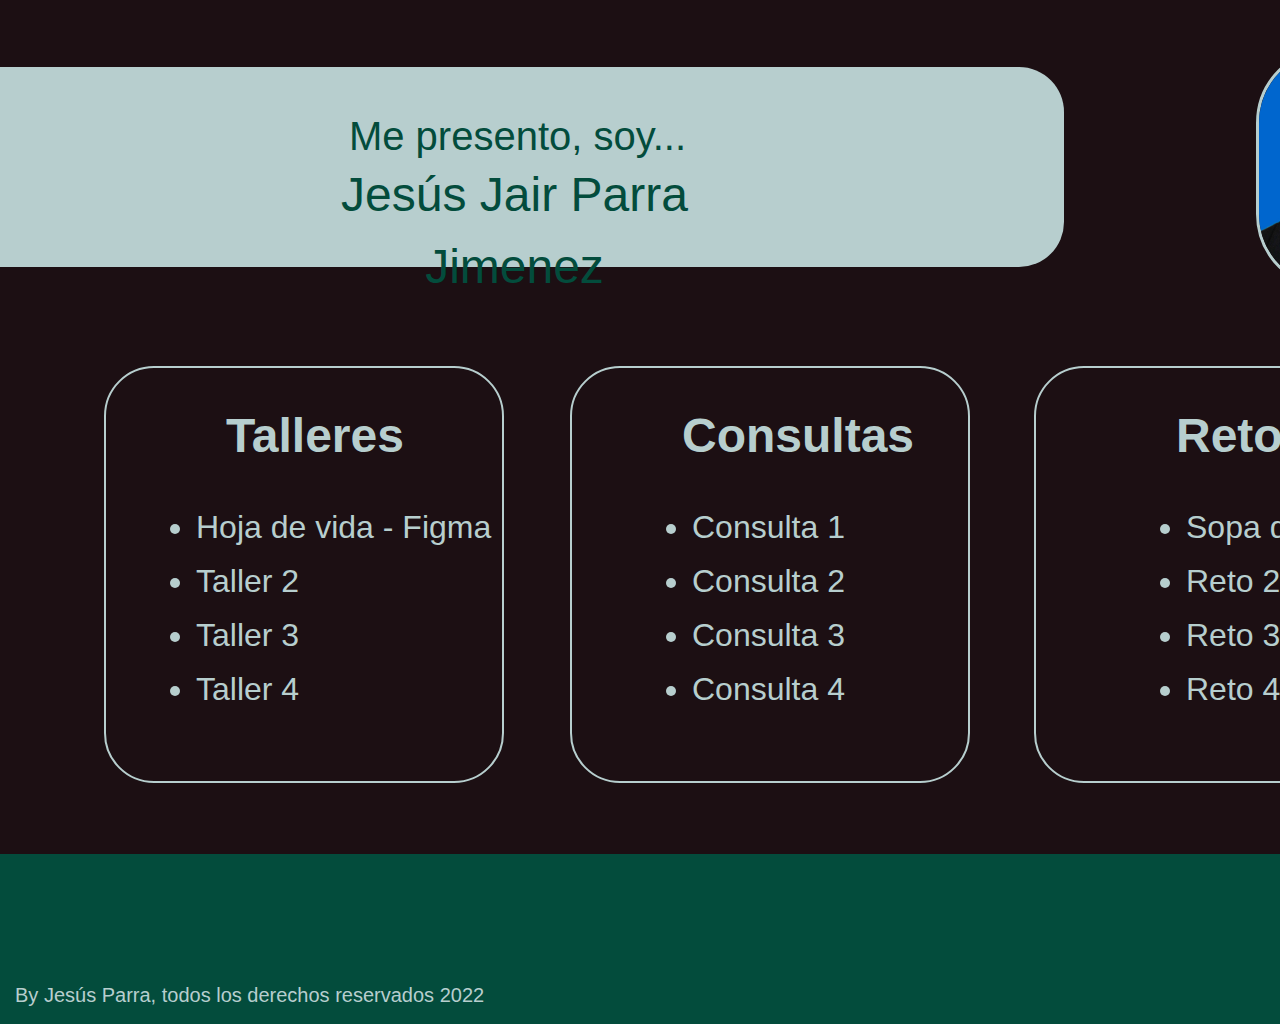
==== Tareas/index.html @ 1d149ab0 "05032022" ====
<!DOCTYPE html>
<html lang="es">
<head>
    <meta charset="UTF-8">
    <meta http-equiv="X-UA-Compatible" content="IE=edge">
    <meta name="viewport" content="width=device-width, initial-scale=1.0">
    <link rel="stylesheet" href="/Tareas/css/styleportafolio.css">
    <title>Portafolio - Jesus Parra</title>
</head>
<body>
    <section class="seccionprincipal">
        <header>
            <div>
                <h2 class="portafolio">Me presento, soy...</h2>
                <h1 class="nombre">Jesús Jair Parra Jimenez</h1>
            </div>
            <img class="perfil" src="/Tareas/imgs/libreta.jpg" alt="fotito">
        </header>
        <section class="content">
            <article  class="taller">
                <h2 class="titulotaller">Talleres</h2>
                <ul class="ultaller">
                    <li><a class="hojadevida" href="/Tareas/talleres/hojadevida.html">Hoja de vida</a><span> - </span><span><a href="https://www.figma.com/file/99h0WteAmkxwGWEXDcRva0/Hoja-de-vida?node-id=0%3A1">Figma</a></span></li>
                    <li>Taller 2</li>
                    <li>Taller 3</li>
                    <li>Taller 4</li>
                </ul>
            </article>
            <article class="consulta">
                <h2 class="tituloconsulta">Consultas</h2>
                <ul class="ulconsulta">
                    <li>Consulta 1</li>
                    <li>Consulta 2</li>
                    <li>Consulta 3</li>
                    <li>Consulta 4</li>
                </ul>
            </article>
            <article class="retos">
                <h2 class="tituloreto">Retos</h2>
                <ul class="ulreto">
                    <li><a class="sopadeletras" href="/Tareas/retos/sopadeletras.html">Sopa de letras</a></li>
                    <li>Reto 2</li>
                    <li>Reto 3</li>
                    <li>Reto 4</li>
                </ul>
            </article>
        </section>
        
    </section>
    <footer>
        <div>
            <span><a href="https://github.com/Parra444/Proyecto-Programacion-web"><img class="logogit" src="/Tareas/imgs/25231.png" alt="logito"></a></span>
            
            <span class="copyright">By Jesús Parra, todos los derechos reservados 2022</span>
        </div>
    </footer>
</body>
</html>
---- Tareas/css/styleportafolio.css ----
@import url('http://fonts.cdnfonts.com/css/gidole');
:root{
    --xiketic: #1c0f13ff;
    --blue-green-color-wheel: #034c3cff;
    --slate-gray: #6e7e85ff;
    --opal: #b7ceceff;
    --platinum: #e2e2e2ff;
    --hover: rgb(163, 14, 14);
}
/*ESTILO PARA LINKS*/
a:hover {color: var(--hover)}

a{
    text-decoration: none;
    color: #B7CECE;
}

body{
    background-color: var(--xiketic);
    font-family: 'Gidole', sans-serif;
    font-style: normal;
    font-weight: normal;
    padding: 0;
    margin: 0;
    color: var(--opal);
}
section{
    padding: 15px;
    margin: 15px;
}

/*ESTILO DEL HEADER*/
header{
    width: 1108px;
    height: 200px;
    background: #B7CECE;
    border-radius: 45px;
    left: -44px;
    top: 67px;
    position: absolute;
    text-align: center;
}
.perfil{
    position: absolute;
    width: 145.82px;
    height: 237.07px;
    left: 1300px;
    top: -20px;
    border: 3px solid #B7CECE;
    border-radius: 197px;
}

.portafolio{
    position: absolute;
    width: 565px;
    height: 72px;
    left: 279px;
    top: 0px;
    
    font-weight: 275;
    font-size: 40px;
    line-height: 72px;
    
    color: #034C3C;
}

.nombre{
    position: absolute;
    width: 511px;
    height: 72px;
    left: 303px;
    top: 60px;
    font-weight: 300;
    font-size: 48px;
    line-height: 72px;
    color: #034C3C;
}

/*ITEMS*/
.taller{
    
    position: absolute;
    width: 400px;
    height: 417px;
    left: 104px;
    top: 366px;
    border: 2px solid #B7CECE;
    box-sizing: border-box;
    border-radius: 50px;
}

.consulta{
    
    position: absolute;
    width: 400px;
    height: 417px;
    left: 570px;
    top: 366px;

    border: 2px solid #B7CECE;
    box-sizing: border-box;
    border-radius: 50px;
}
.retos{
    position: absolute;
    width: 400px;
    height: 417px;
    left: 1034px;
    top: 366px;
    border: 2px solid #B7CECE;
    box-sizing: border-box;
    border-radius: 50px;
}

/*ESTILO PARA LAS LISTAS*/

ul
{
    font-size: 32px;
    line-height: 54px;
    color: #B7CECE;
}

.tituloreto{
    position: absolute;
    width: 127px;
    height: 50.04px;
    left: 140px;
    top: 0px;

    font-style: normal;
    font-size: 48px;
}

.ulreto{
    position: absolute;
    width: 300px;
    height: 168.88px;
    left:110px;
    top: 100px;
    font-style: normal;
    font-weight: 250;
}


.tituloconsulta{
    position: absolute;
    width: 127px;
    height: 50.04px;
    left: 110px;
    top: 0px;

    font-style: normal;
    font-size: 48px;
}
.ulconsulta{
    position: absolute;
    width: 153px;
    height: 168.88px;
    left:80px;
    top: 100px;
}

.titulotaller{
    position: absolute;
    width: 127px;
    height: 50.04px;
    left: 120px;
    top: 0px;
    font-size: 48px;
}

.ultaller{
    position: absolute;
    width: 300px;
    height: 168.88px;
    left:50px;
    top: 100px;
}


/*FOOTER*/
footer{
    position: absolute;
    width: 100%;
    height: 170px;
    left: 0px;
    top: 854px;

    background: #034C3C;
}

.logogit{
    position: absolute;
    width: 100px;
    height: 100px;
    left: 1300px;
    top: 32px;
}

.copyright{
    color: #B7CECE;
    font-size: 20px;
    position: absolute;
    top: 130px;
    left: 15px;
}
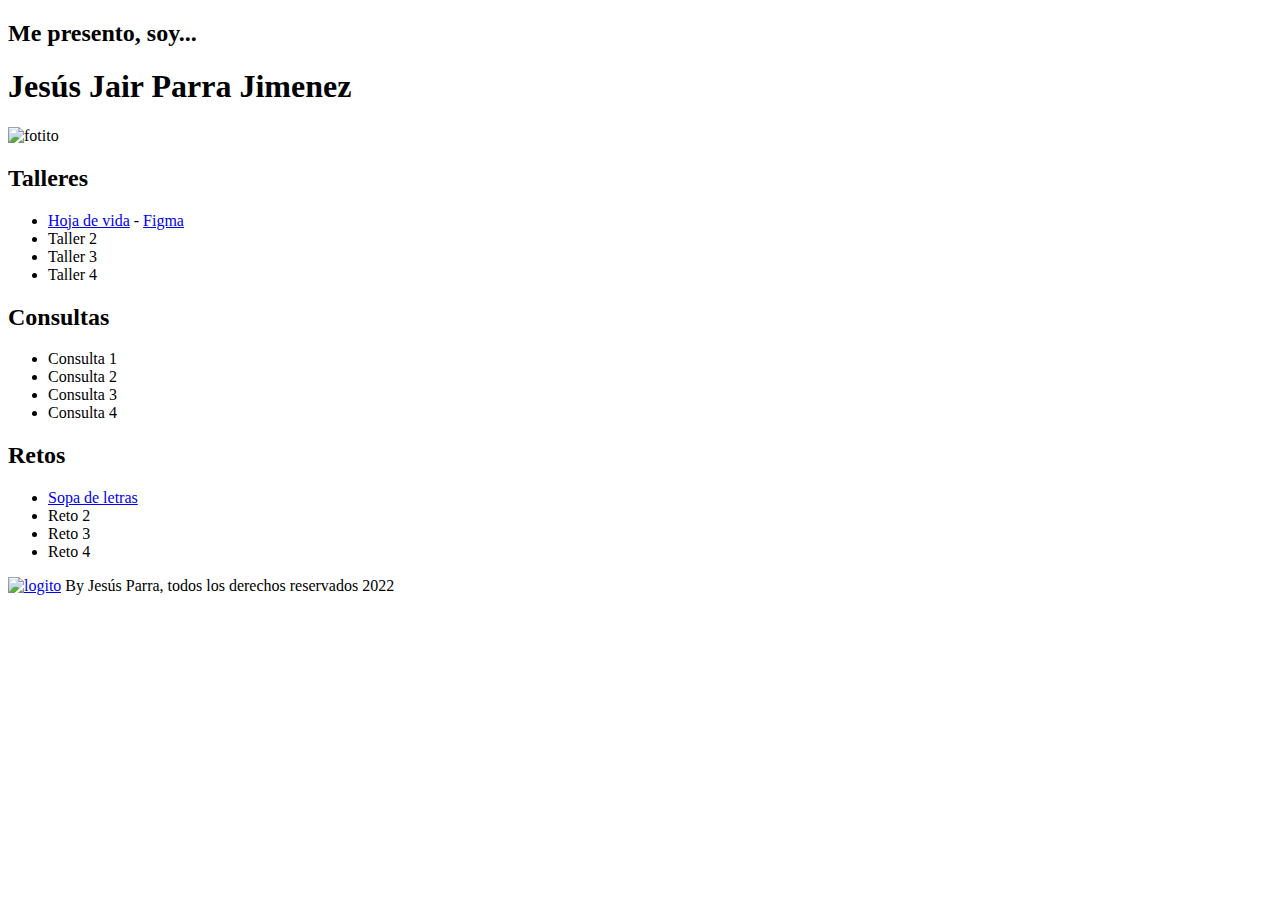
==== commit d581da75: "sopadeletras" ====
--- a/Tareas/index.html
+++ b/Tareas/index.html
@@ -4,7 +4,7 @@
     <meta charset="UTF-8">
     <meta http-equiv="X-UA-Compatible" content="IE=edge">
     <meta name="viewport" content="width=device-width, initial-scale=1.0">
-    <link rel="stylesheet" href="/Tareas/css/styleportafolio.css">
+    <link rel="stylesheet" href="/Proyecto-Programacion-web/Tareas/css/styleportafolio.css">
     <title>Portafolio - Jesus Parra</title>
 </head>
 <body>
@@ -14,13 +14,13 @@
                 <h2 class="portafolio">Me presento, soy...</h2>
                 <h1 class="nombre">Jesús Jair Parra Jimenez</h1>
             </div>
-            <img class="perfil" src="/Tareas/imgs/libreta.jpg" alt="fotito">
+            <img class="perfil" src="/Proyecto-Programacion-web/Tareas/imgs/libreta.jpg" alt="fotito">
         </header>
         <section class="content">
             <article  class="taller">
                 <h2 class="titulotaller">Talleres</h2>
                 <ul class="ultaller">
-                    <li><a class="hojadevida" href="/Tareas/talleres/hojadevida.html">Hoja de vida</a><span> - </span><span><a href="https://www.figma.com/file/99h0WteAmkxwGWEXDcRva0/Hoja-de-vida?node-id=0%3A1">Figma</a></span></li>
+                    <li><a class="hojadevida" href="/Proyecto-Programacion-web/Tareas/talleres/hojadevida.html">Hoja de vida</a><span> - </span><span><a href="https://www.figma.com/file/99h0WteAmkxwGWEXDcRva0/Hoja-de-vida?node-id=0%3A1">Figma</a></span></li>
                     <li>Taller 2</li>
                     <li>Taller 3</li>
                     <li>Taller 4</li>
@@ -38,7 +38,7 @@
             <article class="retos">
                 <h2 class="tituloreto">Retos</h2>
                 <ul class="ulreto">
-                    <li><a class="sopadeletras" href="/Tareas/retos/sopadeletras.html">Sopa de letras</a></li>
+                    <li><a class="sopadeletras" href="/Proyecto-Programacion-web/Tareas/retos/sopadeletras.html">Sopa de letras</a></li>
                     <li>Reto 2</li>
                     <li>Reto 3</li>
                     <li>Reto 4</li>
@@ -49,7 +49,7 @@
     </section>
     <footer>
         <div>
-            <span><a href="https://github.com/Parra444/Proyecto-Programacion-web"><img class="logogit" src="/Tareas/imgs/25231.png" alt="logito"></a></span>
+            <span><a href="https://github.com/Parra444/Proyecto-Programacion-web"><img class="logogit" src="/Proyecto-Programacion-web/Tareas/imgs/25231.png" alt="logito"></a></span>
             
             <span class="copyright">By Jesús Parra, todos los derechos reservados 2022</span>
         </div>
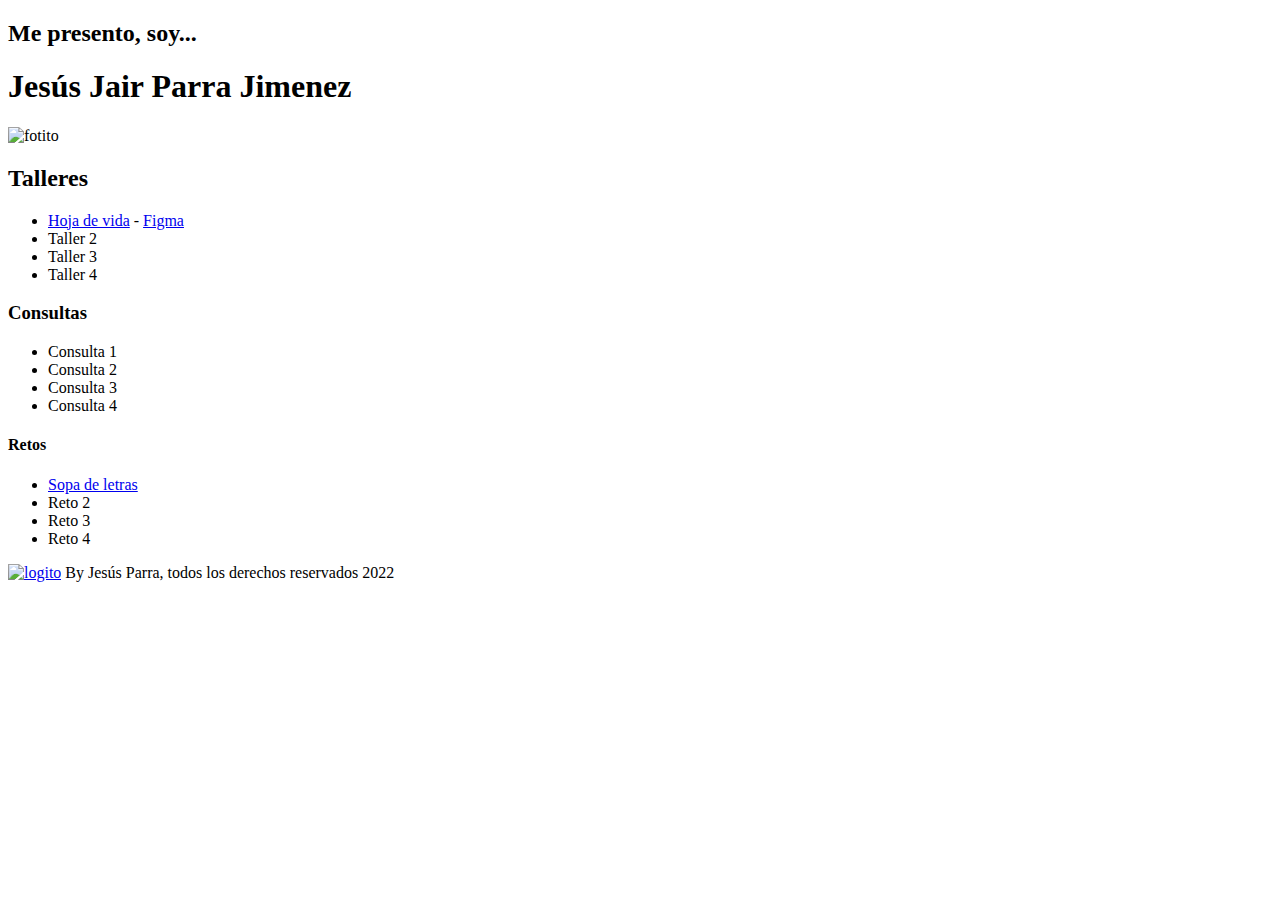
==== commit 6182857f: "domingo" ====
--- a/Tareas/index.html
+++ b/Tareas/index.html
@@ -16,7 +16,8 @@
             </div>
             <img class="perfil" src="/Proyecto-Programacion-web/Tareas/imgs/libreta.jpg" alt="fotito">
         </header>
-        <section class="content">
+        <div class="content">
+            
             <article  class="taller">
                 <h2 class="titulotaller">Talleres</h2>
                 <ul class="ultaller">
@@ -26,8 +27,9 @@
                     <li>Taller 4</li>
                 </ul>
             </article>
+            
             <article class="consulta">
-                <h2 class="tituloconsulta">Consultas</h2>
+                <h3 class="tituloconsulta">Consultas</h3>
                 <ul class="ulconsulta">
                     <li>Consulta 1</li>
                     <li>Consulta 2</li>
@@ -35,8 +37,9 @@
                     <li>Consulta 4</li>
                 </ul>
             </article>
+            
             <article class="retos">
-                <h2 class="tituloreto">Retos</h2>
+                <h4 class="tituloreto">Retos</h4>
                 <ul class="ulreto">
                     <li><a class="sopadeletras" href="/Proyecto-Programacion-web/Tareas/retos/sopadeletras.html">Sopa de letras</a></li>
                     <li>Reto 2</li>
@@ -44,7 +47,7 @@
                     <li>Reto 4</li>
                 </ul>
             </article>
-        </section>
+        </div>
         
     </section>
     <footer>
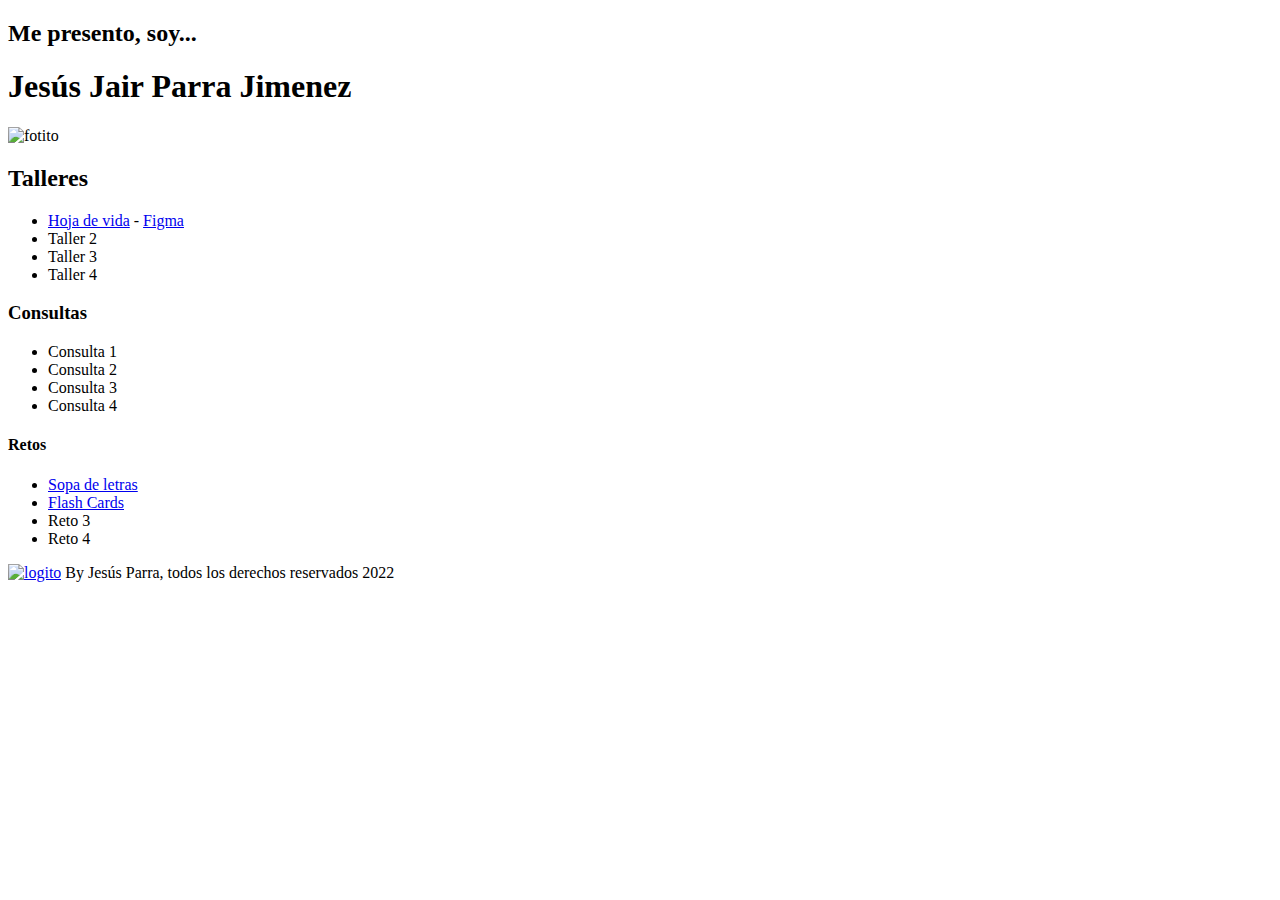
==== commit 8d2dbdff: "flashcards" ====
--- a/Tareas/index.html
+++ b/Tareas/index.html
@@ -42,7 +42,7 @@
                 <h4 class="tituloreto">Retos</h4>
                 <ul class="ulreto">
                     <li><a class="sopadeletras" href="/Proyecto-Programacion-web/Tareas/retos/sopadeletras.html">Sopa de letras</a></li>
-                    <li>Reto 2</li>
+                    <li><a class="sopadeletras" href="/Proyecto-Programacion-web/Tareas/retos/flashcards.html">Flash Cards</a></li>
                     <li>Reto 3</li>
                     <li>Reto 4</li>
                 </ul>
